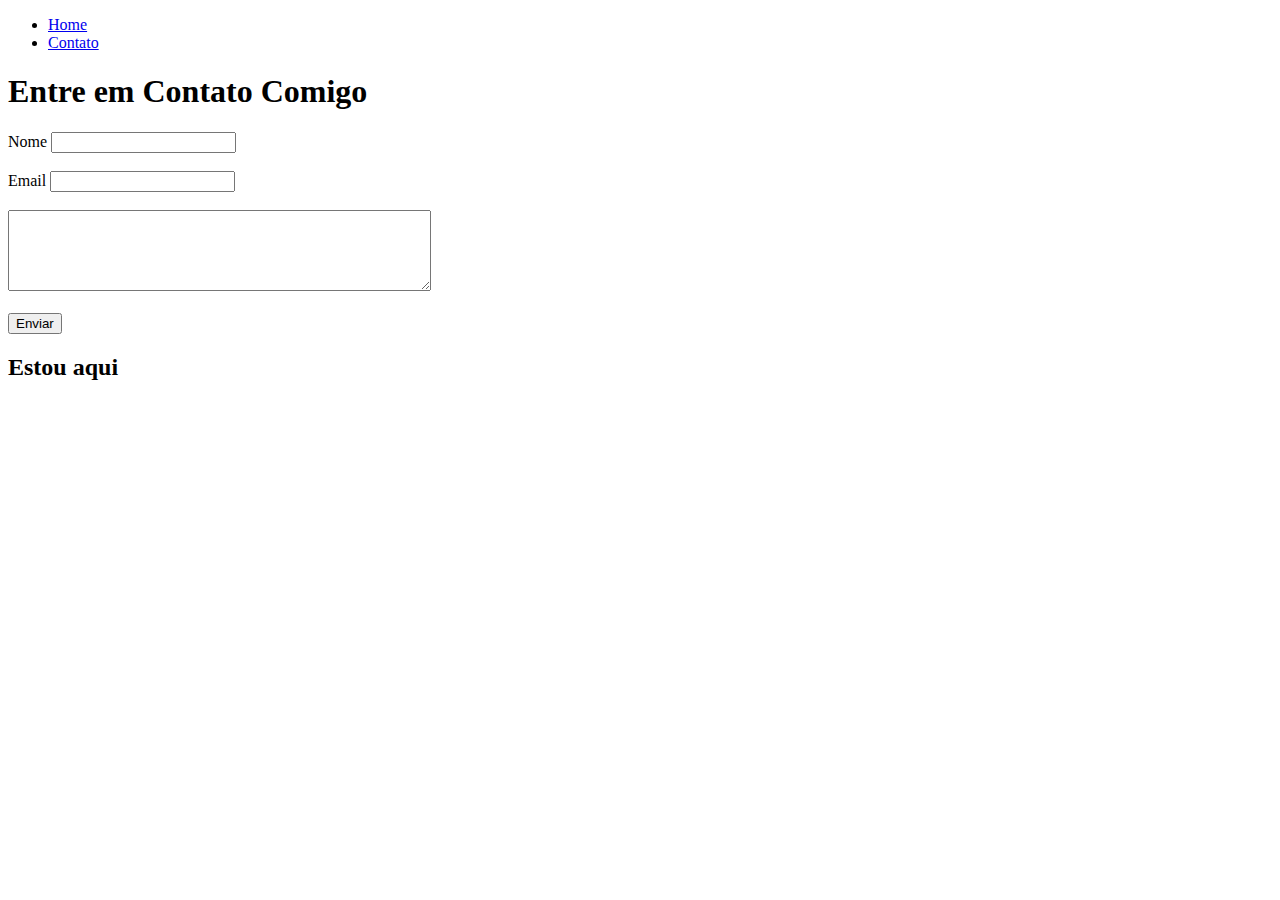
==== contato.html @ 780a6db3 "Primeiras Paginas de Html" ====
<!DOCTYPE html>
<html lang="en">
<head>
    <meta charset="UTF-8">
    <meta http-equiv="X-UA-Compatible" content="IE=edge">
    <meta name="viewport" content="width=device-width, initial-scale=1.0">
    <title>Contato</title>
</head>
<body>
    <ul>
        <li><a href="index.html">Home</a>
        </li>
        <li>
            <a href="contato.html">Contato</a>
        </li>
    </ul>
    <P>
    <h1>Entre em Contato Comigo</h1>
    <form >
        <label for="nome"> Nome</label>
        <input type="text" id="nome">
        <br>
        <br>
        <label for="email"> Email</label>
        <input type="email" id="email">
        <br>
        <br>
        <label for="assunto" Assunto:></label>
        <textarea name="assunto" id="assunto" cols="50" rows="5"></textarea>
        <br>
        <br>
        <button>Enviar</button>

        <h2>Estou aqui</h2>
        <iframe src="https://www.google.com/maps/embed?pb=!1m18!1m12!1m3!1d3662.635125184132!2d-46.74121605159525!3d-23.365230149081558!2m3!1f0!2f0!3f0!3m2!1i1024!2i768!4f13.1!3m3!1m2!1s0x94cee498ed1752e9%3A0x69c00725816c617d!2sCaieiras%2C%20SP!5e0!3m2!1spt-BR!2sbr!4v1618592598439!5m2!1spt-BR!2sbr" width="600" height="450" style="border:0;" allowfullscreen="" loading="lazy"></iframe>

    </form>
</body>
</html>
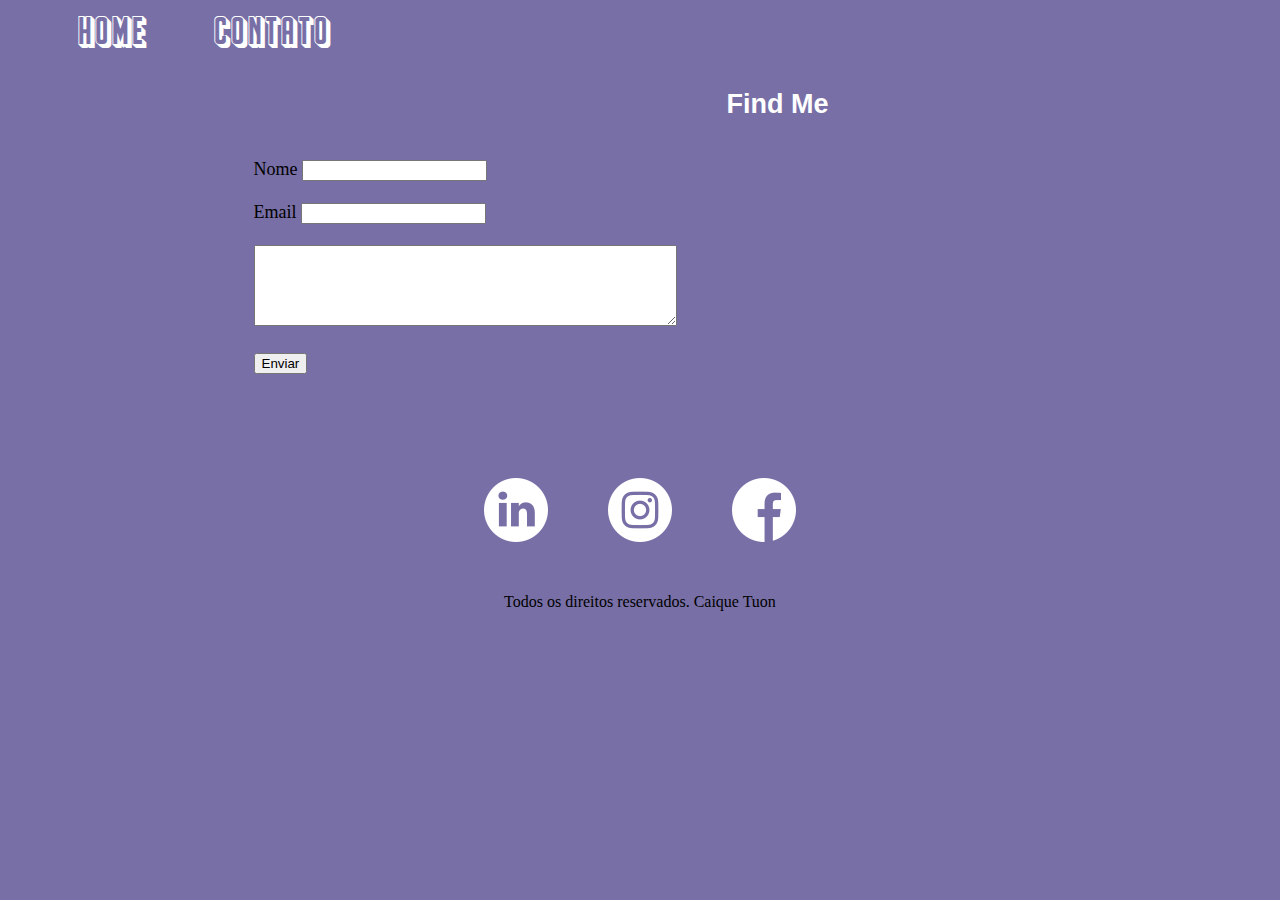
==== commit 98b2f255: "Usando Css pela primeira vez" ====
--- a/contato.html
+++ b/contato.html
@@ -6,34 +6,72 @@
     <meta name="viewport" content="width=device-width, initial-scale=1.0">
     <title>Contato</title>
 </head>
+
+<link rel="stylesheet" href="assets/css/style.css">
 <body>
-    <ul>
-        <li><a href="index.html">Home</a>
-        </li>
-        <li>
-            <a href="contato.html">Contato</a>
-        </li>
-    </ul>
-    <P>
-    <h1>Entre em Contato Comigo</h1>
-    <form >
-        <label for="nome"> Nome</label>
-        <input type="text" id="nome">
-        <br>
-        <br>
-        <label for="email"> Email</label>
-        <input type="email" id="email">
-        <br>
-        <br>
-        <label for="assunto" Assunto:></label>
-        <textarea name="assunto" id="assunto" cols="50" rows="5"></textarea>
-        <br>
-        <br>
-        <button>Enviar</button>
+    <div>
+        <ul class="fonteHC" id ="menu">
+            <li>
+                <a class="fonteHC" href = "index.html">
+                home
+                </a>
+            </li>
+            <li>
+                <a href="contato.html">Contato</a>
+            </li>
+        </ul>
+    </div>
+    
+    <div class="container">
+    
+    <div>
+        <P>
+            <form >
+                <label for="nome"> Nome</label>
+                <input type="text" id="nome">
+                <br>
+                <br>
+                <label for="email"> Email</label>
+                <input type="email" id="email">
+                <br>
+                <br>
+                <label for="assunto" Assunto:></label>
+                <textarea name="assunto" id="assunto" cols="50" rows="5"></textarea>
+                <br>
+                <br>
+                <button>Enviar</button>
+        
+            </form>
 
-        <h2>Estou aqui</h2>
-        <iframe src="https://www.google.com/maps/embed?pb=!1m18!1m12!1m3!1d3662.635125184132!2d-46.74121605159525!3d-23.365230149081558!2m3!1f0!2f0!3f0!3m2!1i1024!2i768!4f13.1!3m3!1m2!1s0x94cee498ed1752e9%3A0x69c00725816c617d!2sCaieiras%2C%20SP!5e0!3m2!1spt-BR!2sbr!4v1618592598439!5m2!1spt-BR!2sbr" width="600" height="450" style="border:0;" allowfullscreen="" loading="lazy"></iframe>
+    </div>
+<div class="margemLeft subTitle">
+    <h2 id = "findMe"> Find Me   </h2>
+        <iframe src="https://www.google.com/maps/embed?pb=!1m18!1m12!1m3!1d3662.635125184132!2d-46.74121605159525!3d-23.365230149081558!2m3!1f0!2f0!3f0!3m2!1i1024!2i768!4f13.1!3m3!1m2!1s0x94cee498ed1752e9%3A0x69c00725816c617d!2sCaieiras%2C%20SP!5e0!3m2!1spt-BR!2sbr!4v1618592598439!5m2!1spt-BR!2sbr"
+         width="300" height="300" style="border:0;" allowfullscreen="" loading="lazy">
+        </iframe>
 
-    </form>
+</div>
+
+</div>
+<footer>
+    <div class = "container">
+        <a href="https://www.linkedin.com/in/caiquetuon/">
+            <img class="tm-socials p-30" src="assets/img/linkedin.png" alt="logo do linkedin">
+        </a>
+        <a href="https://www.instagram.com/tuoncaique/">
+            <img class="tm-socials p-30" src="assets/img/instagram.png" alt="logo do instagram">
+        </a>
+        <a href="https://www.facebook.com/caique.tuon.7">
+            <img class="tms-socials p-30" src="assets/img/facebook.png" alt="logo do facebook">
+        </a>
+        
+    </div>
+    <p class="center">
+        Todos os direitos reservados. Caique Tuon
+    </p>
+</footer>
+
+  
+    
 </body>
 </html>--- a/assets/css/style.css
+++ b/assets/css/style.css
@@ -0,0 +1,67 @@
+/*Estilos da pagina index.html*/
+@font-face {
+    font-family:"fonteHC" ;
+    src: url("../fonts/Franchise.ttf");
+}
+
+body{
+    background-color: #786fa6 ;
+}
+.center{
+    text-align: center;
+}
+
+.container{
+    font-size:large;
+    display: flex;
+    flex-flow: row;
+    justify-content: center;
+    align-items: center;
+}
+#menu li{
+    display: inline;
+    padding: 30px;
+    text-decoration: none;
+}
+
+#menu li a{
+    text-decoration: none;
+    font-size: 40px;
+    font-family:"fonteHC";
+    color: white;
+
+}
+#menu li a:hover{
+    color: gray;
+}
+#sobremim{
+    font-family: "fonteHC";
+
+}
+.br-50{
+    border-radius: 50%;
+}
+.p-30{
+    padding: 30px;
+}
+.wh-300{
+    width: 300px;
+    height: 300px;
+}
+#h1 {
+    font-family: "fonteHC";
+    font-size: medium;
+}
+.tm-social{
+    padding: 30%;
+
+}
+.subTitle{
+    color: white;
+}
+.margemLeft{
+    margin-left: 50px;
+}
+#findMe{
+    font-family: Arial, sans-serif;
+}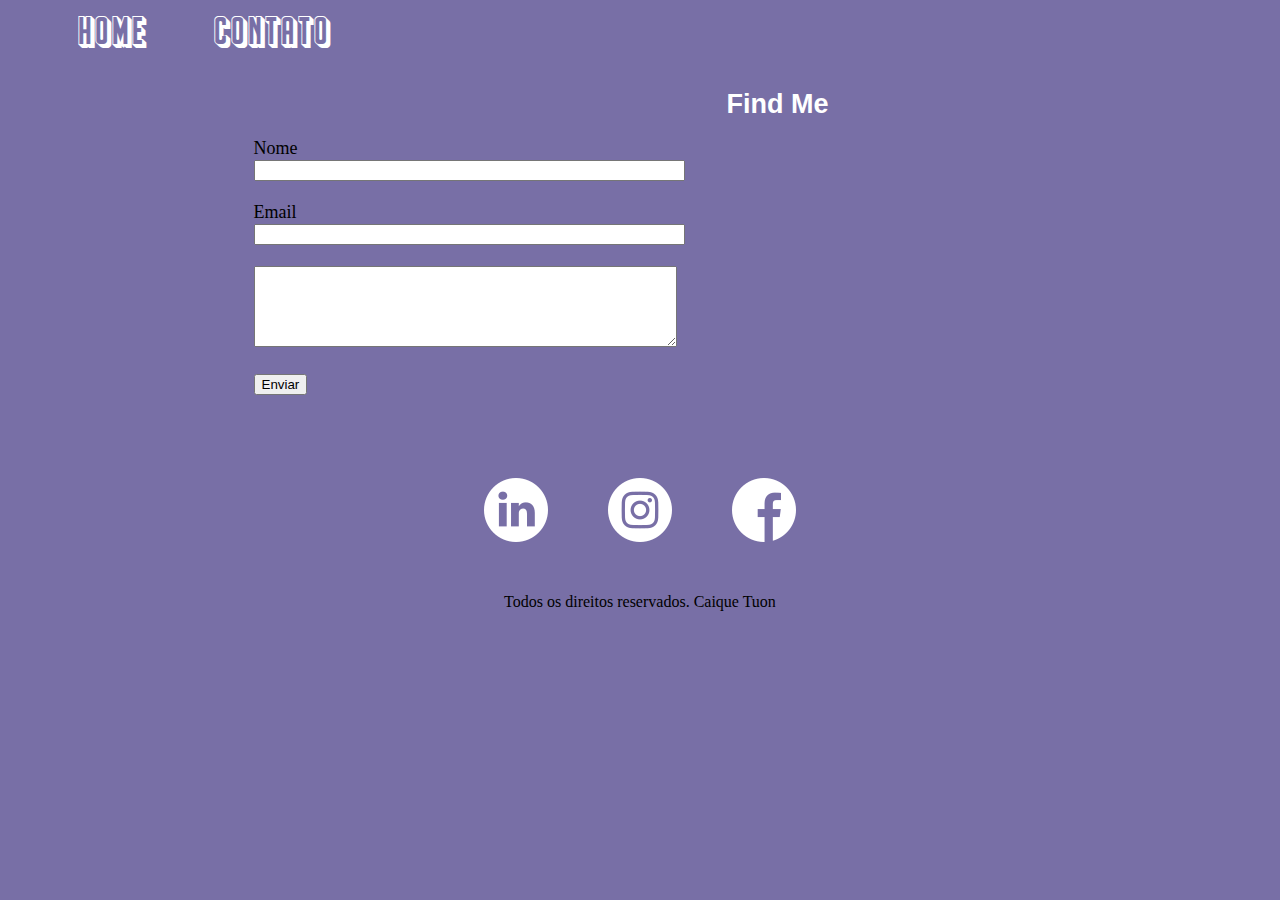
==== commit d045883f: "Adicionando Javascript" ====
--- a/contato.html
+++ b/contato.html
@@ -28,12 +28,12 @@
         <P>
             <form >
                 <label for="nome"> Nome</label>
-                <input type="text" id="nome">
-                <br>
+                <input type="text" id="nome" onkeyup="validaNome()">
+                <div id = 'txtNome'></div>
                 <br>
                 <label for="email"> Email</label>
-                <input type="email" id="email">
-                <br>
+                <input type="email" id="email" id = "email" onkeyup="validaEmail()">
+                <div id = 'txtEmail' ></div>
                 <br>
                 <label for="assunto" Assunto:></label>
                 <textarea name="assunto" id="assunto" cols="50" rows="5"></textarea>
@@ -70,6 +70,7 @@
         Todos os direitos reservados. Caique Tuon
     </p>
 </footer>
+<script src="assets/js/script.js"></script>
 
   
     
--- a/assets/css/style.css
+++ b/assets/css/style.css
@@ -3,10 +3,10 @@
     font-family:"fonteHC" ;
     src: url("../fonts/Franchise.ttf");
 }
-
 body{
     background-color: #786fa6 ;
 }
+
 .center{
     text-align: center;
 }
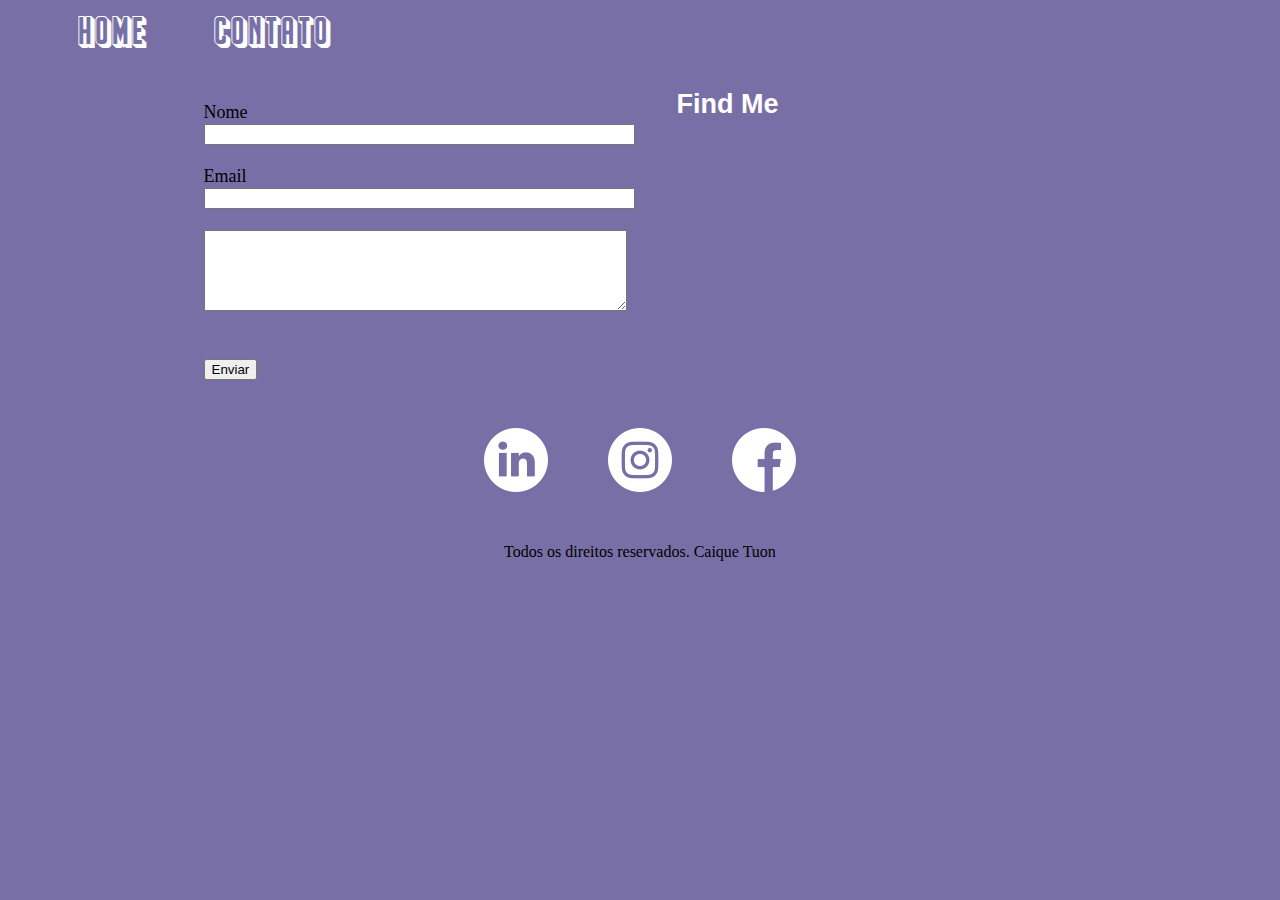
==== commit 96bf2f0f: "Adicionando Mapa e Assunto" ====
--- a/contato.html
+++ b/contato.html
@@ -36,10 +36,11 @@
                 <div id = 'txtEmail' ></div>
                 <br>
                 <label for="assunto" Assunto:></label>
-                <textarea name="assunto" id="assunto" cols="50" rows="5"></textarea>
+                <textarea name="assunto" id="assunto" cols="50" rows="5" onkeyup="validaAssunto()"></textarea>
+                <div id = 'txtAssunto'></div>
                 <br>
                 <br>
-                <button>Enviar</button>
+                <button onclick="enviar()">Enviar</button>
         
             </form>
 
@@ -47,7 +48,7 @@
 <div class="margemLeft subTitle">
     <h2 id = "findMe"> Find Me   </h2>
         <iframe src="https://www.google.com/maps/embed?pb=!1m18!1m12!1m3!1d3662.635125184132!2d-46.74121605159525!3d-23.365230149081558!2m3!1f0!2f0!3f0!3m2!1i1024!2i768!4f13.1!3m3!1m2!1s0x94cee498ed1752e9%3A0x69c00725816c617d!2sCaieiras%2C%20SP!5e0!3m2!1spt-BR!2sbr!4v1618592598439!5m2!1spt-BR!2sbr"
-         width="300" height="300" style="border:0;" allowfullscreen="" loading="lazy">
+         width="400" height="250" style="border:0;" allowfullscreen="" loading="lazy" id = 'mapa' onmousemove="mapaZoom()" onmouseout="mapaNormal()" >   
         </iframe>
 
 </div>
